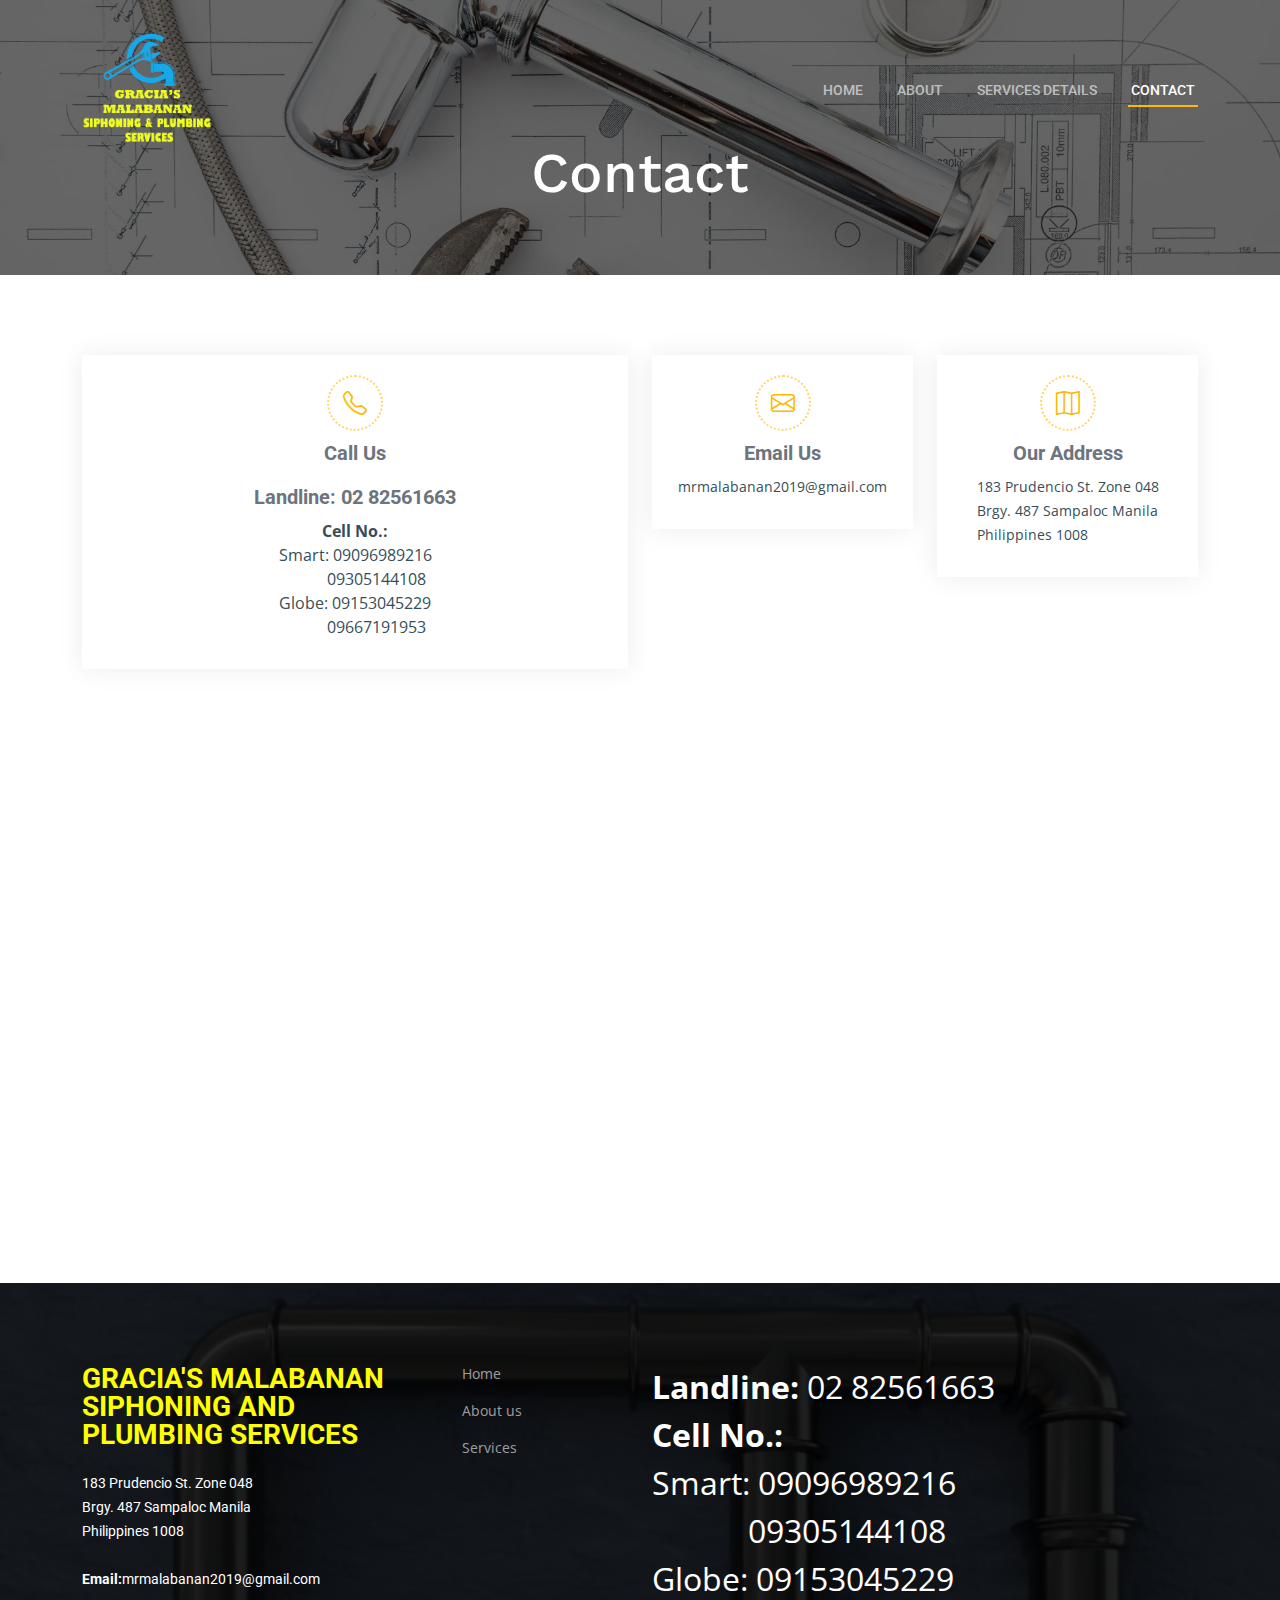
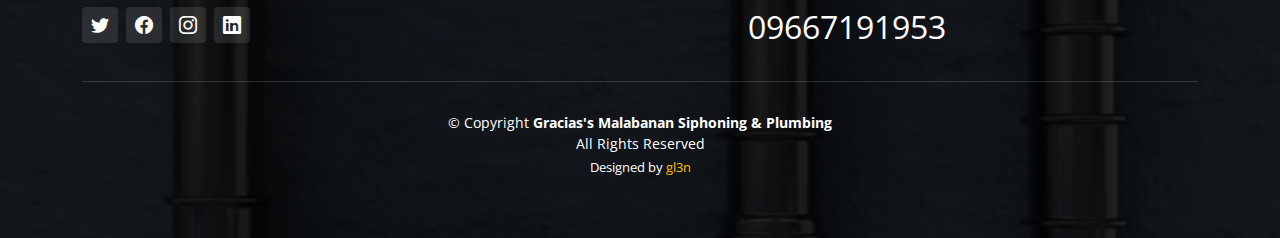
==== contact.html @ a19d64c5 "Add files via upload" ====
<!DOCTYPE html>
<html lang="en">

<head>
  <meta charset="utf-8">
  <meta content="width=device-width, initial-scale=1.0" name="viewport">

  <title>GRACIA'S MALABANAN SIPHONING & PLUMBING</title>
  <meta content="" name="description">
  <meta content="" name="keywords">

  <!-- Favicons -->
  <link href="assets/img/favicon.png" rel="icon">
  <link href="assets/img/apple-touch-icon.png" rel="apple-touch-icon">

  <!-- Google Fonts -->
  <link rel="preconnect" href="https://fonts.googleapis.com">
  <link rel="preconnect" href="https://fonts.gstatic.com" crossorigin>
  <link href="https://fonts.googleapis.com/css2?family=Open+Sans:ital,wght@0,300;0,400;0,500;0,600;0,700;1,300;1,400;1,600;1,700&family=Roboto:ital,wght@0,300;0,400;0,500;0,600;0,700;1,300;1,400;1,500;1,600;1,700&family=Work+Sans:ital,wght@0,300;0,400;0,500;0,600;0,700;1,300;1,400;1,500;1,600;1,700&display=swap" rel="stylesheet">

  <!-- Vendor CSS Files -->
  <link href="assets/vendor/bootstrap/css/bootstrap.min.css" rel="stylesheet">
  <link href="assets/vendor/bootstrap-icons/bootstrap-icons.css" rel="stylesheet">
  <link href="assets/vendor/fontawesome-free/css/all.min.css" rel="stylesheet">
  <link href="assets/vendor/aos/aos.css" rel="stylesheet">
  <link href="assets/vendor/glightbox/css/glightbox.min.css" rel="stylesheet">
  <link href="assets/vendor/swiper/swiper-bundle.min.css" rel="stylesheet">

  <!-- Template Main CSS File -->
  <link href="assets/css/main.css" rel="stylesheet">

  <!-- =======================================================
  * Template Name: UpConstruction
  * Updated: Aug 30 2023 with Bootstrap v5.3.1
  * Template URL: https://bootstrapmade.com/upconstruction-bootstrap-construction-website-template/
  * Author: BootstrapMade.com
  * License: https://bootstrapmade.com/license/
  ======================================================== -->
</head>

<body>

  <!-- ======= Header ======= -->
  <header id="header" class="header d-flex align-items-center">
    <div class="container-fluid container-xl d-flex align-items-center justify-content-between">

      <a href="index.html" >
        <!-- Uncomment the line below if you also wish to use an image logo -->
        <img src="assets/img/logoname-y.png" width="130" height="120" alt="">
        
      </a>

      <i class="mobile-nav-toggle mobile-nav-show bi bi-list"></i>
      <i class="mobile-nav-toggle mobile-nav-hide d-none bi bi-x"></i>
      <nav id="navbar" class="navbar">
        <ul>
          <li><a href="index.html">Home</a></li>
          <li><a href="about.html">About</a></li>
          <li><a href="services.html">Services Details</a></li>         
          
          <li><a href="contact.html" class="active">Contact</a></li>
        </ul>
      </nav><!-- .navbar -->

    </div>
  </header><!-- End Header -->

  <main id="main">

    <!-- ======= Breadcrumbs ======= -->
    <div class="breadcrumbs d-flex align-items-center" style="background-image: url('assets/img/breadcrumbs-bg.jpg');">
      <div class="container position-relative d-flex flex-column align-items-center" data-aos="fade">

        <h2>Contact</h2>
        

      </div>
    </div><!-- End Breadcrumbs -->

    <!-- ======= Contact Section ======= -->
    <section id="contact" class="contact">
      <div class="container" data-aos="fade-up" data-aos-delay="100">

        <div class="row gy-4">
          <div class="col-lg-6">
            <div class="info-item  d-flex flex-column justify-content-center align-items-center">
              <i class="bi bi-telephone"></i>
              <h3>Call Us</h3>
              <h3>Landline: 02 82561663 </h3>
              <strong>Cell No.:</strong> 
              Smart: 09096989216 <br> &nbsp; &nbsp; &#160; &nbsp; &nbsp; &nbsp; 09305144108<br>
              Globe: 09153045229 <br> &nbsp; &nbsp; &#160; &nbsp; &nbsp; &nbsp; 09667191953 <br>                
                 
            </div>
          </div><!-- End Info Item -->

          <div class="col-lg-3 col-md-6">
            <div class="info-item d-flex flex-column justify-content-center align-items-center">
              <i class="bi bi-envelope"></i>
              <h3>Email Us</h3>
              <p>mrmalabanan2019@gmail.com</p>
            </div>
          </div><!-- End Info Item -->

          <div class="col-lg-3 col-md-6">
            <div class="info-item  d-flex flex-column align-items-center">
              <i class="bi bi-map"></i>
              
              <h3>Our Address</h3>
              <p>183 Prudencio St. Zone 048 <br>Brgy. 487 Sampaloc Manila <br>Philippines 1008</p>
            </div>
          </div><!-- End Info Item -->

        </div>

        <div class="row gy-4 mt-1">

          <div class="col-lg-6 ">
            <iframe src="https://www.google.com/maps/embed?pb=!1m18!1m12!1m3!1d3860.869797154182!2d120.99895647465775!3d14.60649207693327!2m3!1f0!2f0!3f0!3m2!1i1024!2i768!4f13.1!3m3!1m2!1s0x3397c9e28c69b2f9%3A0xa405cdf33c91e8d2!2s183%20Prudencio%20St%2C%20Sampaloc%2C%20Manila%2C%201008%20Metro%20Manila!5e0!3m2!1sen!2sph!4v1694439493194!5m2!1sen!2sph" width="600" height="450" style="border:0;" allowfullscreen="" loading="lazy" referrerpolicy="no-referrer-when-downgrade"></iframe>
          </div><!-- End Google Maps -->

          <div class="col-lg-6">
            <iframe frameborder="0" style="height:500px;width:99%;border:none;" src='https://forms.zohopublic.com/graciasmalabanansiphoningamppl/form/MessageUs/formperma/s-T1vJhOAMYZJLK-xBJIZz9qdoxSxJe58-8Tyh9Kl2I'></iframe>
          </div><!-- End Contact Form -->

        </div>

      </div>
    </section><!-- End Contact Section -->

  </main><!-- End #main -->

  <!-- ======= Footer ======= -->
  <footer id="footer" class="footer">

    <div class="footer-content position-relative">
      <div class="container">
        <div class="row">

          <div class="col-lg-4 col-md-6">
            <div class="footer-info">
              <h3 style="color: yellow;">GRACIA'S MALABANAN SIPHONING AND PLUMBING SERVICES</h3>
              <p>           

                183 Prudencio St. Zone 048<br>
                Brgy. 487 Sampaloc Manila <br>
                Philippines 1008<br><br>
                
                <strong>Email:</strong>mrmalabanan2019@gmail.com<br>
              </p>
              <div class="social-links d-flex mt-3">
                <a href="#" class="d-flex align-items-center justify-content-center"><i class="bi bi-twitter"></i></a>
                <a href="#" class="d-flex align-items-center justify-content-center"><i class="bi bi-facebook"></i></a>
                <a href="#" class="d-flex align-items-center justify-content-center"><i class="bi bi-instagram"></i></a>
                <a href="#" class="d-flex align-items-center justify-content-center"><i class="bi bi-linkedin"></i></a>
              </div>
            </div>
          </div><!-- End footer info column-->

          <div class="col-lg-2 col-md-3 footer-links">
            
            <ul>
              <li><a href="index.html">Home</a></li>
              <li><a href="about.html">About us</a></li>
              <li><a href="services.html">Services</a></li>
              
          </div><!-- End footer links column-->

          <div class="col-lg-2 col-md-3 footer-links" style="font-size: xx-large; width: 400px;">
            <strong>Landline:</strong> 02 82561663<br>
            <strong>Cell No.:</strong><br> 
            Smart: 09096989216 <br> &nbsp; &nbsp; &#160; &nbsp; &nbsp; &nbsp; 09305144108<br>
            Globe: 09153045229 <br> &nbsp; &nbsp; &#160; &nbsp; &nbsp; &nbsp; 09667191953 <br>
          </div><!-- End footer links column-->          

        </div>
      </div>
    </div>

    <div class="footer-legal text-center position-relative">
      <div class="container">
        <div class="copyright">
          &copy; Copyright <strong><span>Gracias's Malabanan Siphoning & Plumbing</span></strong> <br> 
          All Rights Reserved
        </div>
        <div class="credits">
          <!-- All the links in the footer should remain intact. -->
          <!-- You can delete the links only if you purchased the pro version. -->
          <!-- Licensing information: https://bootstrapmade.com/license/ -->
          <!-- Purchase the pro version with working PHP/AJAX contact form: https://bootstrapmade.com/upconstruction-bootstrap-construction-website-template/ -->
          Designed by <a href="https://www.facebook.com/gl3nalarcon">gl3n</a>
        </div>
      </div>
    </div>

  </footer>
  <!-- End Footer -->

  <a href="#" class="scroll-top d-flex align-items-center justify-content-center"><i class="bi bi-arrow-up-short"></i></a>

  <div id="preloader"></div>

  <!-- Vendor JS Files -->
  <script src="assets/vendor/bootstrap/js/bootstrap.bundle.min.js"></script>
  <script src="assets/vendor/aos/aos.js"></script>
  <script src="assets/vendor/glightbox/js/glightbox.min.js"></script>
  <script src="assets/vendor/isotope-layout/isotope.pkgd.min.js"></script>
  <script src="assets/vendor/swiper/swiper-bundle.min.js"></script>
  <script src="assets/vendor/purecounter/purecounter_vanilla.js"></script>
  <script src="assets/vendor/php-email-form/validate.js"></script>

  <!-- Template Main JS File -->
  <script src="assets/js/main.js"></script>

</body>

</html>
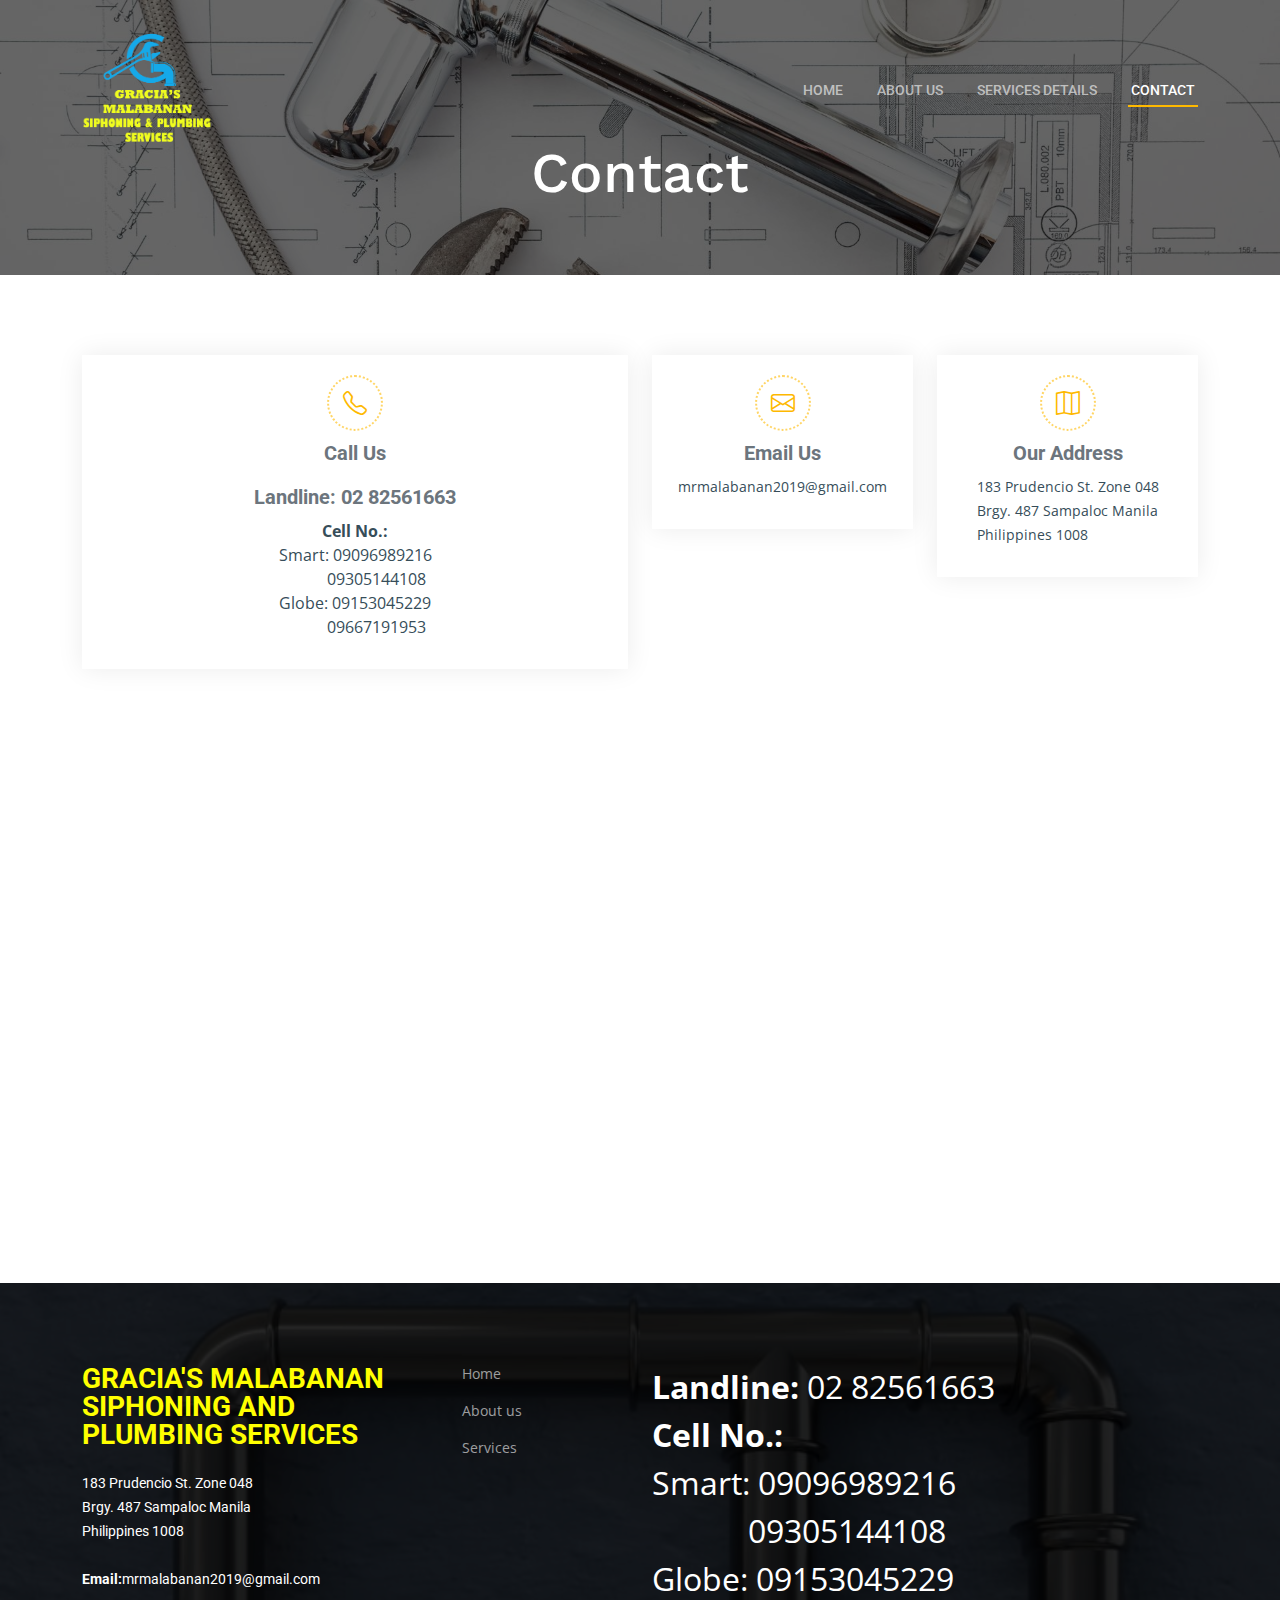
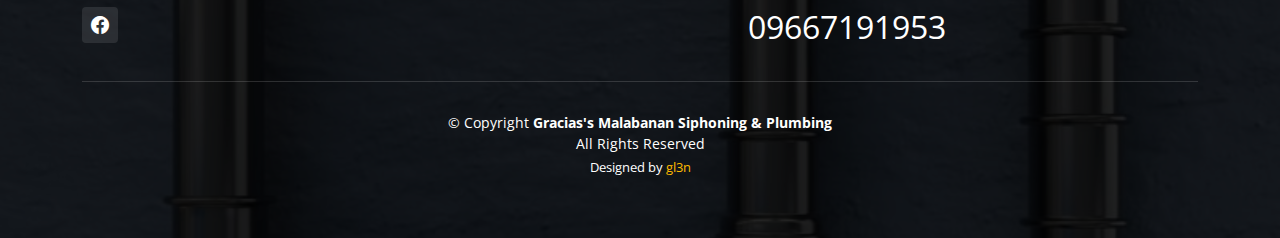
==== commit 20e12dd8: "Add files via upload" ====
--- a/contact.html
+++ b/contact.html
@@ -55,7 +55,7 @@
       <nav id="navbar" class="navbar">
         <ul>
           <li><a href="index.html">Home</a></li>
-          <li><a href="about.html">About</a></li>
+          <li><a href="about.html">About Us</a></li>
           <li><a href="services.html">Services Details</a></li>         
           
           <li><a href="contact.html" class="active">Contact</a></li>
@@ -149,10 +149,9 @@
                 <strong>Email:</strong>mrmalabanan2019@gmail.com<br>
               </p>
               <div class="social-links d-flex mt-3">
-                <a href="#" class="d-flex align-items-center justify-content-center"><i class="bi bi-twitter"></i></a>
-                <a href="#" class="d-flex align-items-center justify-content-center"><i class="bi bi-facebook"></i></a>
-                <a href="#" class="d-flex align-items-center justify-content-center"><i class="bi bi-instagram"></i></a>
-                <a href="#" class="d-flex align-items-center justify-content-center"><i class="bi bi-linkedin"></i></a>
+                
+                <a href="https://www.facebook.com/graciasmalabanansiphoningservices" class="d-flex align-items-center justify-content-center"><i class="bi bi-facebook"></i></a>
+                
               </div>
             </div>
           </div><!-- End footer info column-->
@@ -196,7 +195,7 @@
   </footer>
   <!-- End Footer -->
 
-  <a href="#" class="scroll-top d-flex align-items-center justify-content-center"><i class="bi bi-arrow-up-short"></i></a>
+  
 
   <div id="preloader"></div>
 
